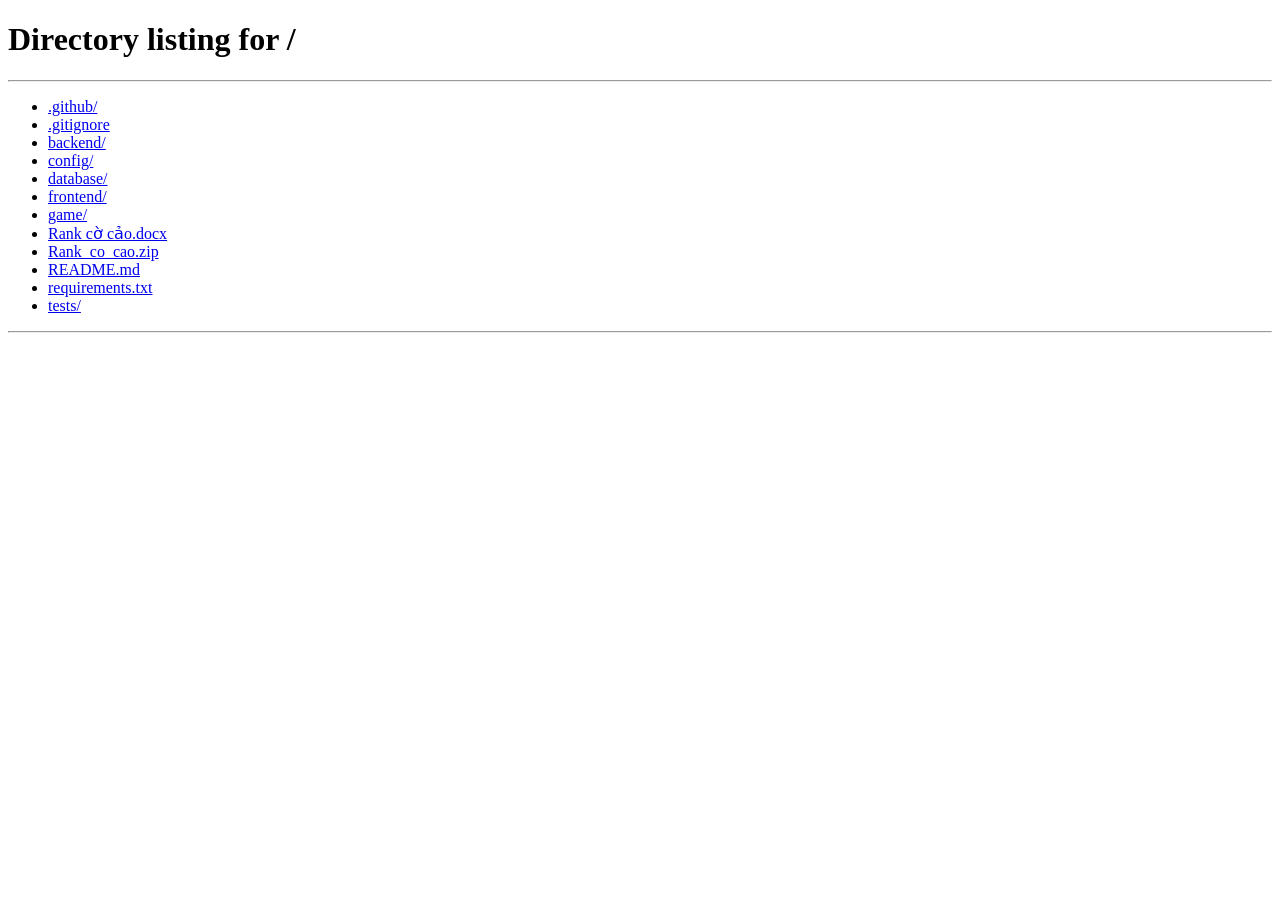
==== frontend/rank.html @ c51a1bff "Initial commit: caro game full project" ====
<!DOCTYPE html>
<html lang="vi">
<head>
    <meta charset="UTF-8">
    <meta name="viewport" content="width=device-width, initial-scale=1.0">
    <title>Rank Match - Co Caro</title>
    <link rel="stylesheet" href="css/style.css">
</head>
<body>
    <main class="app-shell">
        <section class="panel">
            <h1>Ranked 1v1</h1>
            <div class="controls">
                <button id="queueBtn" type="button">Tim tran rank</button>
                <p id="queueInfo" class="small-status"></p>
                <div id="vsCard" class="screen-card hidden">
                    <h2>Matchup</h2>
                    <p id="vsText" class="small-status"></p>
                </div>
                <button id="backModesBtn" type="button" class="ghost-btn">Ve chon che do</button>
            </div>
            <div class="legend" id="legend"></div>
            <p id="status" class="status"></p>
        </section>
        <section class="board-section">
            <h2 class="board-title">Map Rank</h2>
            <div id="board" class="board"></div>
        </section>
    </main>
    <script src="https://cdn.socket.io/4.7.5/socket.io.min.js"></script>
    <script type="module" src="js/rank.js?v=20260419l"></script>
</body>
</html>
---- frontend/css/style.css ----
@import url('https://fonts.googleapis.com/css2?family=Space+Grotesk:wght@400;500;700&family=Sora:wght@600;700&display=swap');

:root {
    --bg: #0f172a;
    --bg-2: #111827;
    --panel: rgba(15, 23, 42, 0.82);
    --line: rgba(148, 163, 184, 0.35);
    --text: #e2e8f0;
    --muted: #94a3b8;
    --accent: #22d3ee;
    --accent-2: #f59e0b;
    --danger: #ef4444;
}

* {
    box-sizing: border-box;
}

body {
    margin: 0;
    min-height: 100vh;
    color: var(--text);
    font-family: 'Space Grotesk', sans-serif;
    background:
        radial-gradient(circle at 10% 20%, rgba(34, 211, 238, 0.18), transparent 40%),
        radial-gradient(circle at 90% 80%, rgba(245, 158, 11, 0.16), transparent 42%),
        linear-gradient(145deg, var(--bg), var(--bg-2));
}

.topbar {
    position: sticky;
    top: 0;
    z-index: 80;
    display: flex;
    justify-content: space-between;
    align-items: center;
    gap: 12px;
    padding: 10px 18px;
    border-bottom: 1px solid var(--line);
    background: linear-gradient(90deg, rgba(2, 6, 23, 0.9), rgba(15, 23, 42, 0.86));
    backdrop-filter: blur(8px);
}

.topbar-brand {
    font-family: 'Sora', sans-serif;
    letter-spacing: 0.08em;
    font-size: 0.88rem;
    color: #a5f3fc;
    text-transform: uppercase;
}

.topbar-actions {
    display: flex;
    align-items: center;
    gap: 8px;
    position: relative;
}

.topbar-link {
    border: 1px solid var(--line);
    background: rgba(15, 23, 42, 0.5);
    color: #bae6fd;
    padding: 8px 10px;
    border-radius: 10px;
    font-size: 0.8rem;
}

.avatar-chip {
    border: 1px solid rgba(148, 163, 184, 0.5);
    background: rgba(2, 6, 23, 0.56);
    color: #e2e8f0;
    display: flex;
    align-items: center;
    gap: 8px;
    padding: 6px 10px;
    border-radius: 999px;
}

.avatar-dot {
    width: 28px;
    height: 28px;
    display: grid;
    place-items: center;
    border-radius: 50%;
    background: rgba(34, 211, 238, 0.16);
}

.avatar-name {
    font-size: 0.8rem;
}

.profile-menu {
    position: absolute;
    right: 0;
    top: calc(100% + 8px);
    width: min(88vw, 260px);
    border: 1px solid var(--line);
    border-radius: 14px;
    background: rgba(2, 6, 23, 0.95);
    box-shadow: 0 16px 38px rgba(2, 6, 23, 0.5);
    padding: 10px;
    display: grid;
    gap: 8px;
}

.profile-menu button {
    width: 100%;
}

.profile-menu button.danger {
    background: linear-gradient(115deg, #ef4444, #991b1b);
    color: #fff;
}

.profile-menu-header {
    display: flex;
    align-items: center;
    gap: 8px;
    border: 1px solid var(--line);
    border-radius: 10px;
    padding: 8px;
    background: rgba(15, 23, 42, 0.62);
}

.profile-name {
    font-weight: 700;
    font-size: 0.85rem;
}

.profile-rank {
    font-size: 0.75rem;
    color: #93c5fd;
}

.app-shell {
    max-width: 1200px;
    margin: 0 auto;
    padding: 24px;
    display: grid;
    gap: 18px;
    grid-template-columns: 320px 1fr;
}

.single-page-shell {
    max-width: 760px;
    margin: 0 auto;
    padding: 24px;
}

.leaderboard-shell {
    max-width: 1080px;
    margin: 0 auto;
    padding: 24px;
}

.home-shell {
    max-width: 980px;
    margin: 0 auto;
    padding: 24px;
    display: grid;
    gap: 14px;
}

.home-hero {
    display: flex;
    justify-content: space-between;
    gap: 12px;
    align-items: center;
    padding: 18px;
}

.rank-hero {
    display: grid;
    justify-items: center;
    gap: 6px;
}

.home-grid {
    display: grid;
    gap: 10px;
    grid-template-columns: repeat(2, minmax(0, 1fr));
}

.home-actions {
    display: grid;
    grid-template-columns: repeat(2, minmax(0, 1fr));
    gap: 8px;
}

.settings-divider {
    border: 0;
    border-top: 1px solid var(--line);
    margin: 16px 0 12px;
}

.settings-subtitle {
    margin: 0 0 8px;
    font-size: 1rem;
    color: #67e8f9;
}

.settings-textarea {
    width: 100%;
    min-height: 120px;
    border: 1px solid var(--line);
    border-radius: 10px;
    padding: 10px 12px;
    background: rgba(15, 23, 42, 0.9);
    color: var(--text);
    font: inherit;
    resize: vertical;
}

.stat-card {
    border: 1px solid var(--line);
    border-radius: 12px;
    padding: 10px;
    background: rgba(15, 23, 42, 0.62);
}

.stat-card h2 {
    margin: 0 0 4px;
    font-size: 0.9rem;
    color: #67e8f9;
}

.page-panel,
.auth-page-panel {
    padding: 24px;
}

.panel,
.board-section {
    background: var(--panel);
    border: 1px solid var(--line);
    border-radius: 18px;
    backdrop-filter: blur(7px);
    box-shadow: 0 12px 28px rgba(0, 0, 0, 0.24);
}

.panel {
    padding: 20px;
}

h1 {
    margin: 0;
    font-family: 'Sora', sans-serif;
    font-size: 1.6rem;
    letter-spacing: 0.02em;
}

.subtitle {
    margin-top: 8px;
    color: var(--muted);
    font-size: 0.92rem;
}

.controls {
    margin-top: 18px;
    display: grid;
    gap: 12px;
}

.screen-card {
    border: 1px solid var(--line);
    border-radius: 14px;
    padding: 12px;
    background: linear-gradient(145deg, rgba(15, 23, 42, 0.65), rgba(2, 6, 23, 0.72));
    display: grid;
    gap: 10px;
}

.screen-card h2 {
    margin: 0;
    font-size: 0.95rem;
    color: #67e8f9;
    letter-spacing: 0.02em;
}

.auth-box {
    border: 1px solid var(--line);
    border-radius: 12px;
    padding: 10px;
    background: rgba(15, 23, 42, 0.5);
    display: grid;
    gap: 8px;
}

.hint-box {
    margin-top: 10px;
    border: 1px dashed var(--line);
    border-radius: 10px;
    padding: 10px;
    color: #cbd5e1;
    font-size: 0.85rem;
}

.auth-actions,
.inline-actions {
    display: grid;
    grid-template-columns: 1fr 1fr;
    gap: 8px;
}

.profile-shell {
    display: grid;
    gap: 10px;
}

.profile-header-card {
    grid-template-columns: 280px 1fr;
    align-items: center;
}

.profile-main-avatar {
    display: flex;
    gap: 10px;
    align-items: center;
}

.avatar-panel.compact {
    justify-items: start;
}

.profile-info-block {
    display: grid;
    gap: 8px;
}

.profile-shortcuts {
    grid-template-columns: 1fr 1fr;
}

.leaderboard-toolbar {
    display: flex;
    justify-content: space-between;
    align-items: center;
    gap: 10px;
    margin-top: 12px;
}

.leaderboard-tabs {
    display: flex;
    align-items: center;
    gap: 8px;
}

.self-rank-footer {
    margin-top: 10px;
    text-align: right;
    color: #a5f3fc;
    font-size: 0.86rem;
}

.small-status {
    margin: 0;
    color: #cbd5e1;
    font-size: 0.84rem;
}

.chat-box {
    border: 1px solid var(--line);
    border-radius: 10px;
    padding: 8px;
    display: grid;
    gap: 8px;
    background: rgba(2, 6, 23, 0.45);
}

.chat-messages {
    min-height: 110px;
    max-height: 180px;
    overflow: auto;
    display: grid;
    gap: 6px;
    padding-right: 2px;
}

.chat-item {
    font-size: 0.82rem;
    color: #dbeafe;
    line-height: 1.25;
}

.chat-item .who {
    color: #67e8f9;
    font-weight: 700;
}

.chat-item .time {
    color: #94a3b8;
    margin-left: 6px;
    font-size: 0.75rem;
}

.chat-item-system {
    color: #fde68a;
    background: rgba(234, 179, 8, 0.1);
    border: 1px solid rgba(234, 179, 8, 0.28);
    border-radius: 8px;
    padding: 4px 6px;
}

.chat-input-row {
    display: grid;
    grid-template-columns: 1fr auto;
    gap: 8px;
}

.room-members {
    display: grid;
    gap: 6px;
}

.room-member {
    border: 1px solid var(--line);
    border-radius: 8px;
    padding: 6px;
    display: grid;
    gap: 6px;
    background: rgba(15, 23, 42, 0.45);
}

.room-member .meta {
    font-size: 0.8rem;
    color: #e2e8f0;
}

.member-actions {
    display: flex;
    gap: 6px;
}

.member-actions button {
    padding: 6px 8px;
    font-size: 0.78rem;
}

label {
    display: grid;
    gap: 6px;
    color: var(--muted);
    font-size: 0.9rem;
}

input,
select,
button {
    border: 1px solid var(--line);
    border-radius: 10px;
    padding: 10px 12px;
    background: rgba(15, 23, 42, 0.9);
    color: var(--text);
    font: inherit;
}

.ghost-btn {
    background: transparent;
    border: 1px solid var(--line);
    color: #bae6fd;
}

button {
    border: 0;
    font-weight: 700;
    cursor: pointer;
    background: linear-gradient(115deg, var(--accent), #0891b2);
    color: #06121c;
    transition: transform 180ms ease, filter 180ms ease;
}

button:hover {
    transform: translateY(-1px);
    filter: brightness(1.03);
}

button:disabled {
    opacity: 0.6;
    cursor: not-allowed;
}

.status {
    margin-top: 16px;
    min-height: 20px;
    color: #bae6fd;
}

.legend {
    margin-top: 16px;
    display: grid;
    gap: 8px;
}

.leaderboard {
    margin-top: 14px;
    border-top: 1px solid var(--line);
    padding-top: 10px;
    display: grid;
    gap: 6px;
}

#leaderboardType {
    margin-top: 8px;
}

.leaderboard-item {
    font-size: 0.84rem;
    color: #f8fafc;
}

.leaderboard-card {
    border: 1px solid var(--line);
    border-radius: 12px;
    background: linear-gradient(145deg, rgba(15, 23, 42, 0.8), rgba(2, 6, 23, 0.8));
    color: #f8fafc;
    display: flex;
    justify-content: space-between;
    align-items: center;
    gap: 10px;
    padding: 10px;
    text-align: left;
    width: 100%;
}

.leaderboard-left {
    display: flex;
    align-items: center;
    gap: 8px;
}

.leaderboard-rank {
    color: #67e8f9;
    min-width: 28px;
    font-weight: 700;
}

.leaderboard-avatar,
.avatar-preview {
    width: 34px;
    height: 34px;
    border-radius: 50%;
    display: grid;
    place-items: center;
    background: rgba(34, 211, 238, 0.16);
    border: 1px solid rgba(34, 211, 238, 0.3);
}

.avatar-preview.large {
    width: 56px;
    height: 56px;
    font-size: 1.4rem;
}

.leaderboard-user {
    display: grid;
    gap: 2px;
}

.leaderboard-user span {
    font-size: 0.72rem;
    color: #93c5fd;
}

.leaderboard-right {
    font-size: 0.78rem;
    color: #e2e8f0;
}

.rank-badge {
    width: 34px;
    height: 34px;
    border-radius: 8px;
    object-fit: cover;
    border: 1px solid rgba(148, 163, 184, 0.4);
}

.rank-badge.large {
    width: 92px;
    height: 92px;
    border-radius: 12px;
}

.rank-badge.xlarge {
    width: 120px;
    height: 120px;
    border-radius: 14px;
}

.rank-frame-bronze {
    box-shadow: 0 0 0 2px rgba(194, 125, 58, 0.65), 0 0 14px rgba(194, 125, 58, 0.35);
}

.rank-frame-silver {
    box-shadow: 0 0 0 2px rgba(203, 213, 225, 0.7), 0 0 16px rgba(148, 163, 184, 0.45);
}

.rank-frame-platinum {
    box-shadow: 0 0 0 2px rgba(226, 232, 240, 0.78), 0 0 18px rgba(147, 197, 253, 0.45);
}

.rank-frame-diamond {
    box-shadow: 0 0 0 2px rgba(56, 189, 248, 0.82), 0 0 24px rgba(59, 130, 246, 0.6);
}

.rank-frame-master {
    box-shadow: 0 0 0 2px rgba(251, 191, 36, 0.82), 0 0 24px rgba(34, 197, 94, 0.45);
}

.rank-frame-challenger {
    box-shadow: 0 0 0 2px rgba(248, 113, 113, 0.9), 0 0 26px rgba(239, 68, 68, 0.72);
}

.rank-frame-king {
    box-shadow: 0 0 0 2px rgba(250, 204, 21, 0.95), 0 0 30px rgba(234, 179, 8, 0.75);
}

.mail-item,
.inventory-item {
    border: 1px solid var(--line);
    border-radius: 12px;
    background: rgba(15, 23, 42, 0.6);
    padding: 10px;
    display: flex;
    justify-content: space-between;
    gap: 10px;
    align-items: center;
}

.mail-main {
    display: grid;
    gap: 5px;
}

.mail-main p {
    margin: 0;
    color: #dbeafe;
    font-size: 0.82rem;
}

.rank-catalog {
    margin-top: 10px;
    display: grid;
    grid-template-columns: repeat(auto-fill, minmax(190px, 1fr));
    gap: 10px;
}

.rank-card {
    border: 1px solid var(--line);
    border-radius: 12px;
    background: linear-gradient(145deg, rgba(15, 23, 42, 0.84), rgba(2, 6, 23, 0.84));
    padding: 10px;
    display: grid;
    justify-items: center;
    text-align: center;
    gap: 6px;
}

.rank-card h3 {
    margin: 0;
    font-size: 0.95rem;
}

.avatar-panel {
    display: grid;
    justify-items: center;
    gap: 8px;
}

.avatar-picker {
    display: flex;
    flex-wrap: wrap;
    justify-content: center;
    gap: 6px;
}

.avatar-option {
    width: 38px;
    height: 38px;
    border-radius: 10px;
    border: 1px solid var(--line);
    background: rgba(15, 23, 42, 0.62);
    font-size: 1rem;
}

.avatar-option.active {
    border-color: #67e8f9;
    box-shadow: 0 0 0 2px rgba(34, 211, 238, 0.2);
}

.legend-item {
    display: flex;
    align-items: center;
    gap: 8px;
    color: var(--text);
    font-size: 0.9rem;
}

.hidden {
    display: none;
}

.board-section {
    padding: 14px;
    overflow: auto;
}

.board-title {
    margin: 0 0 10px;
    font-size: 1rem;
    color: #a5f3fc;
    text-transform: uppercase;
    letter-spacing: 0.05em;
}

.board {
    --size: 15;
    --cell-size: clamp(26px, 2vw, 34px);
    display: grid;
    grid-template-columns: repeat(var(--size), var(--cell-size));
    gap: 2px;
    width: fit-content;
    margin: 0 auto;
    animation: boardIn 260ms ease;
}

@keyframes boardIn {
    from {
        opacity: 0;
        transform: translateY(6px);
    }
    to {
        opacity: 1;
        transform: translateY(0);
    }
}

.cell {
    width: var(--cell-size);
    height: var(--cell-size);
    padding: 0;
    border: 1px solid rgba(148, 163, 184, 0.2);
    border-radius: 10px;
    background:
        linear-gradient(145deg, rgba(15, 23, 42, 0.95), rgba(30, 41, 59, 0.88));
    display: grid;
    place-items: center;
    cursor: pointer;
    transition: transform 120ms ease, border-color 120ms ease;
}

.cell:hover {
    transform: scale(1.03);
    border-color: rgba(34, 211, 238, 0.7);
}

.cell.taken {
    cursor: not-allowed;
}

.marker {
    width: 75%;
    height: 75%;
    display: flex;
    align-items: center;
    justify-content: center;
    position: relative;
}

.marker-x,
.marker-o {
    width: 100%;
    height: 100%;
    display: flex;
    align-items: center;
    justify-content: center;
    font-size: 1.2rem;
    font-weight: 700;
    line-height: 1;
}

.marker-o {
    font-family: 'Sora', sans-serif;
}

.marker-icon {
    font-size: clamp(14px, 1.2vw, 22px);
    line-height: 1;
}

.marker-square {
    background: var(--token-color);
}

.marker-circle {
    border-radius: 50%;
    background: var(--token-color);
}

.marker-rectangle {
    width: 86%;
    height: 56%;
    background: var(--token-color);
    margin-top: 20%;
}

.marker-triangle {
    width: 0;
    height: 0;
    border-left: 12px solid transparent;
    border-right: 12px solid transparent;
    border-bottom: 22px solid var(--token-color);
}

.victory-modal {
    position: fixed;
    inset: 0;
    background: rgba(2, 6, 23, 0.72);
    display: grid;
    place-items: center;
    z-index: 60;
}

.victory-modal.hidden {
    display: none;
}

.victory-card {
    width: min(92vw, 460px);
    padding: 20px;
    border-radius: 16px;
    border: 1px solid var(--line);
    background: linear-gradient(145deg, rgba(8, 47, 73, 0.95), rgba(2, 6, 23, 0.95));
    box-shadow: 0 16px 36px rgba(2, 6, 23, 0.45);
}

.victory-card h2 {
    margin-top: 0;
    margin-bottom: 10px;
}

.victory-card p {
    margin-top: 0;
    margin-bottom: 14px;
    color: #e2e8f0;
}

@media (max-width: 920px) {
    .app-shell {
        grid-template-columns: 1fr;
    }

    .panel {
        order: 2;
    }

    .board-section {
        order: 1;
    }

    .topbar {
        flex-direction: column;
        align-items: stretch;
    }

    .topbar-actions {
        justify-content: flex-end;
        flex-wrap: wrap;
    }

    .home-hero {
        flex-direction: column;
        align-items: flex-start;
    }

    .home-grid,
    .home-actions {
        grid-template-columns: 1fr;
    }

    .profile-header-card {
        grid-template-columns: 1fr;
    }

    .leaderboard-toolbar {
        flex-direction: column;
        align-items: stretch;
    }

    .leaderboard-tabs {
        flex-wrap: wrap;
    }

    .self-rank-footer {
        text-align: left;
    }
}
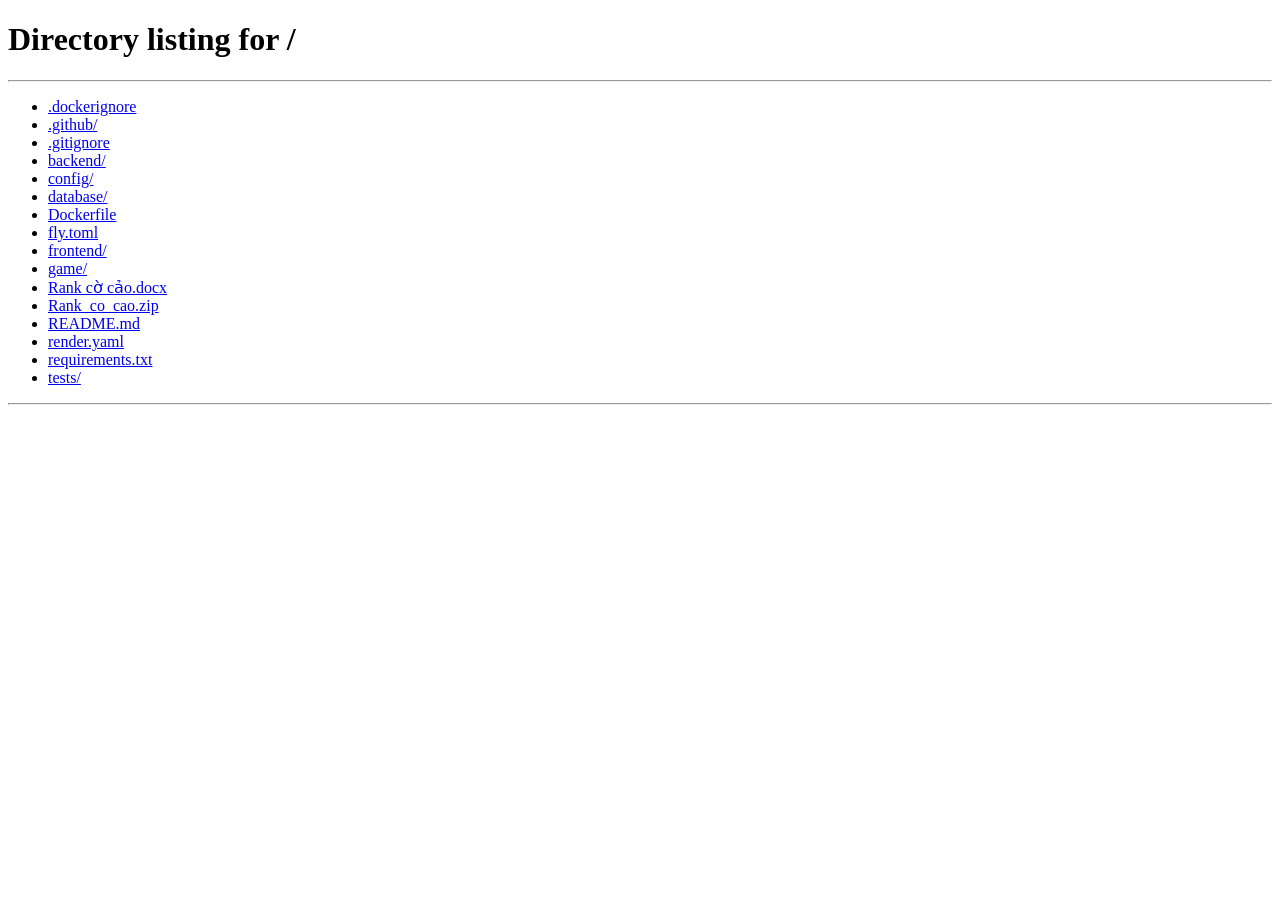
==== commit a05f8a02: "Show victory modal and back-to-modes action on match end" ====
--- a/frontend/rank.html
+++ b/frontend/rank.html
@@ -27,7 +27,17 @@
             <div id="board" class="board"></div>
         </section>
     </main>
+    <div id="victoryModal" class="victory-modal hidden" role="dialog" aria-modal="true" aria-labelledby="victoryTitle">
+        <div class="victory-card">
+            <h2 id="victoryTitle">Ket qua tran dau</h2>
+            <p id="victoryText"></p>
+            <div class="inline-actions">
+                <button id="victoryBackBtn" type="button">Quay ve trang chon che do</button>
+                <button id="victoryCloseBtn" type="button" class="ghost-btn">Dong</button>
+            </div>
+        </div>
+    </div>
     <script src="https://cdn.socket.io/4.7.5/socket.io.min.js"></script>
-    <script type="module" src="js/rank.js?v=20260419l"></script>
+    <script type="module" src="js/rank.js?v=20260419o"></script>
 </body>
 </html>
